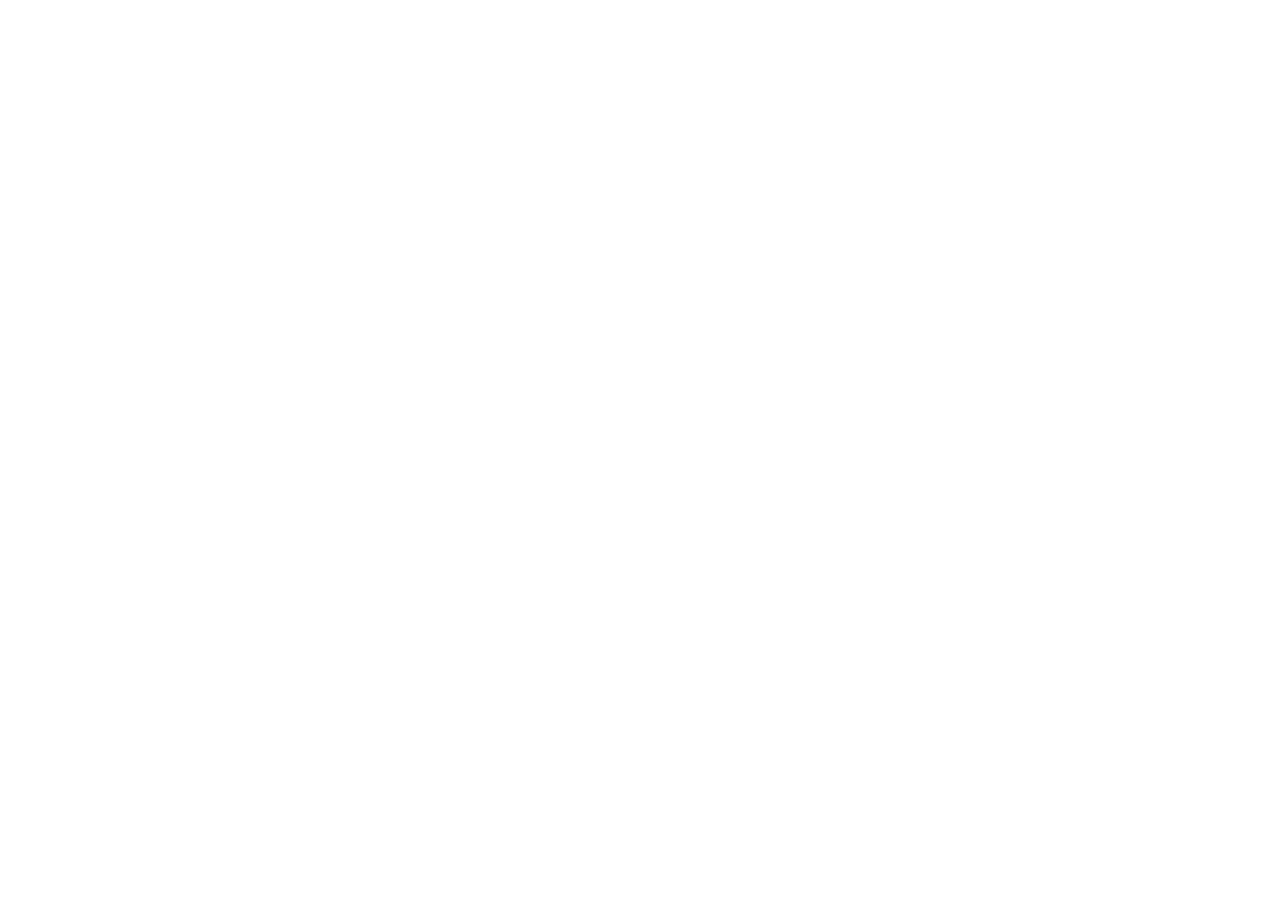
==== calendar/index.html @ 58038936 "Update index.html" ====
<!DOCTYPE HTML PUBLIC "-//W3C//DTD HTML 4.01//EN" "http://www.w3.org/TR/html4/strict.dtd"><html><head><meta http-equiv="content-type" content="text/html; charset=utf-8">
<meta name="viewport" content="width=device-width, initial-scale=1">
<meta http-equiv="X-UA-Compatible" content="IE=EmulateIE7" />
<title>Google Calendar</title>
<script>gcal$perf$serverTime=1;gcal$perf$headStartTime=new Date().getTime()</script>
<style type="text/css">body{margin:0;padding:0;overflow-y:hidden;}
        html{overflow-y:hidden;}</style>
<link type="text/css" rel="stylesheet" href="https://www.google.com/calendar/static/f5dee054e76afa671cda660177cb7357embedcompiled_fastui.css">


<script type="text/javascript" src="https://www.google.com/calendar/static/f5dee054e76afa671cda660177cb7357embedcompiled__en.js"></script>
<script>function _onload() {window._init({"features":[1,1,1,1,0,0,1,1,0,1,1,0,0,0,1,1,0,0,1,0,1,0,1,1,0,1,1,0,0,0,0,0,0,1,0,0,0,0,0,1,1,1,0,0,1,1,1,1,1,0,0,1,1,0,0,0,0,0,1,1,0,0,1,0,0,1,0,1,0,1,0,1,1,0,1,1,0,1,0,0,1,1,1,1,1,1,0,0,0,1,0,0,1,0,0],"loggedin":true,"cids":{},"view":"month","weekstart":0,"format24hour":false,"dateFieldOrder":0,"preloadStart":"20161126","preloadEnd":"20170107","container":"container","baseUrl":"/","imagePath":"images/","showNavigation":true,"showDateMarker":true,"showTabs":true,"showCalendarMenu":true,"showCurrentTime":false,"showTz":false,"showPrintButton":true,"showElementsLogo":false,"collapseAllday":false,"showSubscribeButton":true,"embedStyle":"WyJhdDplbWI6c3QiXQo\u003d","proxyUrl":"https://clients6.google.com","calendarApiVersion":"v3","developerKey":"AIzaSyBNlYH01_9Hc5S1J9vuFmu2nUqBZJNAXxs"});}</script>
<script type="text/javascript">
      var pageLoaded_ = false;
      var clientLibraryLoaded_ = false;

      function clientLibraryLoaded() {
        clientLibraryLoaded_ = true;
        if (pageLoaded_) _onload();
      }

      function pageLoaded() {
        pageLoaded_ = true;
        if (clientLibraryLoaded_) _onload();
      }
    </script>
<script type="text/javascript" src="https://apis.google.com/js/client.js?onload=clientLibraryLoaded"></script>
<style type="text/css">
   
  </style></head>
<body onload="pageLoaded()" style="background-color:#fff">


<noscript><p></p>
Your browser does not appear to support JavaScript, but this page needs to use JavaScript to display correctly.
You can visit the HTML-only version of this page at:
<a href="https://calendar.google.com/calendar/htmlembed?showTitle=0&amp;amp;showPrint=0&amp;amp;showTabs=0&amp;amp;showCalendars=0&amp;amp;showTz=0&amp;amp;height=600&amp;amp;wkst=1&amp;amp;bgcolor=%23FFFFFF&amp;amp;src=tdv5lpteblsnat2jpnbiamue90%40group.calendar.google.com&amp;amp;color=%232F6309&amp;amp;ctz=Asia%2FSingapore">https://calendar.google.com/calendar/htmlembed?showTitle=0&amp;amp;showPrint=0&amp;amp;showTabs=0&amp;amp;showCalendars=0&amp;amp;showTz=0&amp;amp;height=600&amp;amp;wkst=1&amp;amp;bgcolor=%23FFFFFF&amp;amp;src=tdv5lpteblsnat2jpnbiamue90%40group.calendar.google.com&amp;amp;color=%232F6309&amp;amp;ctz=Asia%2FSingapore</a></noscript>
<div id="container" style="width:100%" class="locale-en "></div></body></html>
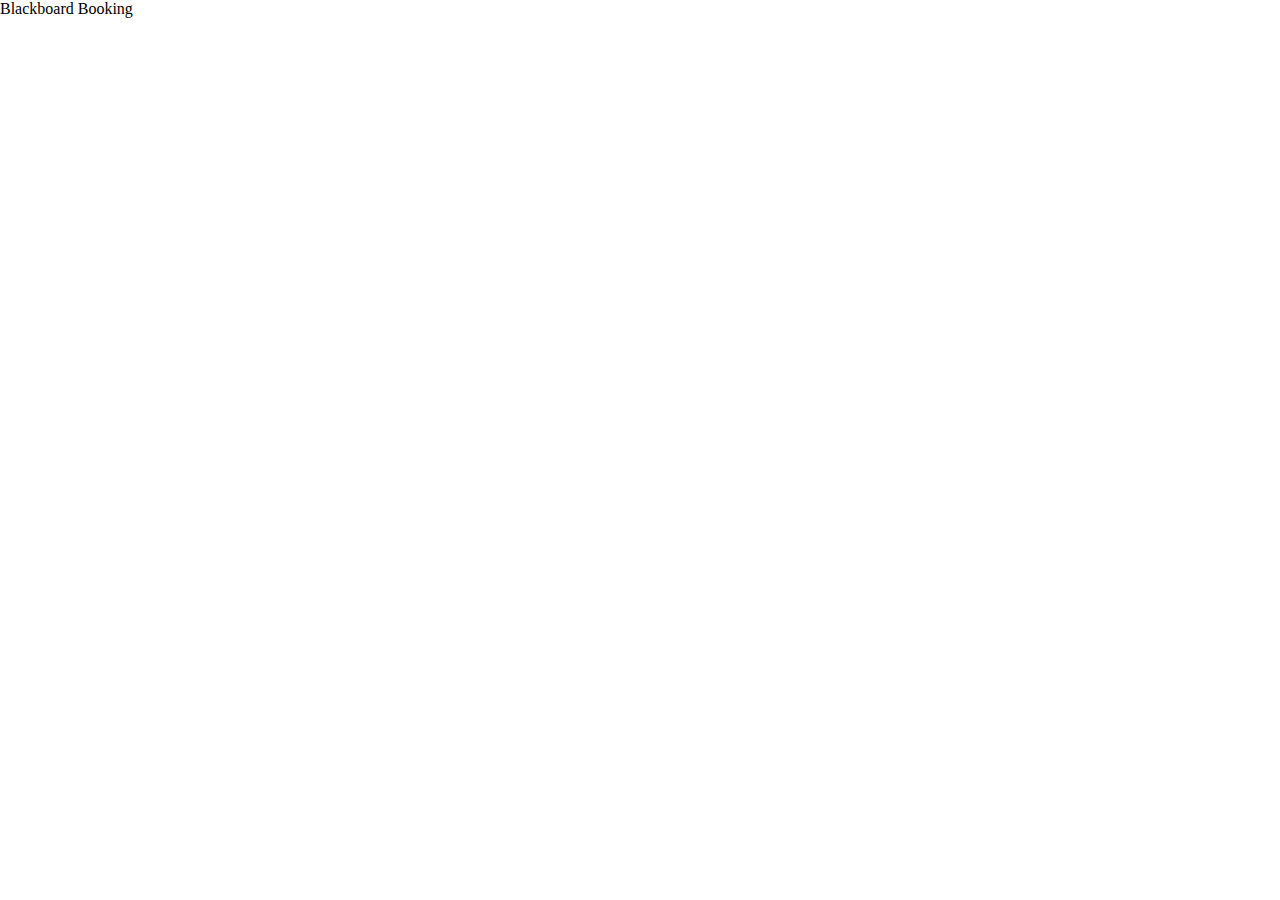
==== commit 1acba3c6: "Update index.html" ====
--- a/calendar/index.html
+++ b/calendar/index.html
@@ -2,15 +2,15 @@
 <!DOCTYPE HTML PUBLIC "-//W3C//DTD HTML 4.01//EN" "http://www.w3.org/TR/html4/strict.dtd"><html><head><meta http-equiv="content-type" content="text/html; charset=utf-8">
 <meta name="viewport" content="width=device-width, initial-scale=1">
 <meta http-equiv="X-UA-Compatible" content="IE=EmulateIE7" />
-<title>Google Calendar</title>
-<script>gcal$perf$serverTime=1;gcal$perf$headStartTime=new Date().getTime()</script>
+<title>Blackboard Booking</title>
+<script>gcal$perf$serverTime=110;gcal$perf$headStartTime=new Date().getTime()</script>
 <style type="text/css">body{margin:0;padding:0;overflow-y:hidden;}
         html{overflow-y:hidden;}</style>
-<link type="text/css" rel="stylesheet" href="https://www.google.com/calendar/static/f5dee054e76afa671cda660177cb7357embedcompiled_fastui.css">
+<link type="text/css" rel="stylesheet" href="https://www.google.com/calendar/calendar/static/f5dee054e76afa671cda660177cb7357embedcompiled_fastui.css">
 
 
-<script type="text/javascript" src="https://www.google.com/calendar/static/f5dee054e76afa671cda660177cb7357embedcompiled__en.js"></script>
-<script>function _onload() {window._init({"features":[1,1,1,1,0,0,1,1,0,1,1,0,0,0,1,1,0,0,1,0,1,0,1,1,0,1,1,0,0,0,0,0,0,1,0,0,0,0,0,1,1,1,0,0,1,1,1,1,1,0,0,1,1,0,0,0,0,0,1,1,0,0,1,0,0,1,0,1,0,1,0,1,1,0,1,1,0,1,0,0,1,1,1,1,1,1,0,0,0,1,0,0,1,0,0],"loggedin":true,"cids":{},"view":"month","weekstart":0,"format24hour":false,"dateFieldOrder":0,"preloadStart":"20161126","preloadEnd":"20170107","container":"container","baseUrl":"/","imagePath":"images/","showNavigation":true,"showDateMarker":true,"showTabs":true,"showCalendarMenu":true,"showCurrentTime":false,"showTz":false,"showPrintButton":true,"showElementsLogo":false,"collapseAllday":false,"showSubscribeButton":true,"embedStyle":"WyJhdDplbWI6c3QiXQo\u003d","proxyUrl":"https://clients6.google.com","calendarApiVersion":"v3","developerKey":"AIzaSyBNlYH01_9Hc5S1J9vuFmu2nUqBZJNAXxs"});}</script>
+<script type="text/javascript" src="https://www.google.com/calendar/calendar/static/f5dee054e76afa671cda660177cb7357embedcompiled__en.js"></script>
+<script>function _onload() {window._init({"features":[1,1,1,1,0,0,1,1,0,1,1,0,0,0,1,1,0,0,1,0,1,0,1,1,0,1,1,0,0,0,0,0,0,1,0,0,0,0,0,1,1,1,0,0,1,1,1,1,1,0,0,1,1,0,0,0,0,0,1,1,0,0,1,0,0,1,0,1,0,1,0,1,1,0,1,1,0,1,0,0,1,1,1,1,1,1,0,0,0,1,0,0,1,0,0],"loggedin":true,"cids":{"tdv5lpteblsnat2jpnbiamue90@group.calendar.google.com":{"color":"#0c3d0b","access":60,"title":"Blackboard Booking"}},"view":"month","weekstart":0,"format24hour":false,"dateFieldOrder":0,"preloadStart":"20161126","preloadEnd":"20170107","container":"container","baseUrl":"/","imagePath":"images/","timezone":"Asia/Singapore","timezoneLocalized":"Singapore","timezoneOffsetMs":28800000,"nowMs":"1481760816566","showNavigation":true,"showDateMarker":true,"showTabs":true,"showCalendarMenu":true,"showCurrentTime":true,"showTz":true,"showPrintButton":true,"showElementsLogo":false,"collapseAllday":false,"showSubscribeButton":true,"embedStyle":"WyJhdDplbWI6c3QiXQo\u003d","proxyUrl":"https://clients6.google.com","calendarApiVersion":"v3","developerKey":"AIzaSyBNlYH01_9Hc5S1J9vuFmu2nUqBZJNAXxs"});}</script>
 <script type="text/javascript">
       var pageLoaded_ = false;
       var clientLibraryLoaded_ = false;
@@ -30,10 +30,10 @@
    
   </style></head>
 <body onload="pageLoaded()" style="background-color:#fff">
-
+<span id="calendarTitle">Blackboard Booking</span>
 
 <noscript><p></p>
 Your browser does not appear to support JavaScript, but this page needs to use JavaScript to display correctly.
 You can visit the HTML-only version of this page at:
-<a href="https://calendar.google.com/calendar/htmlembed?showTitle=0&amp;amp;showPrint=0&amp;amp;showTabs=0&amp;amp;showCalendars=0&amp;amp;showTz=0&amp;amp;height=600&amp;amp;wkst=1&amp;amp;bgcolor=%23FFFFFF&amp;amp;src=tdv5lpteblsnat2jpnbiamue90%40group.calendar.google.com&amp;amp;color=%232F6309&amp;amp;ctz=Asia%2FSingapore">https://calendar.google.com/calendar/htmlembed?showTitle=0&amp;amp;showPrint=0&amp;amp;showTabs=0&amp;amp;showCalendars=0&amp;amp;showTz=0&amp;amp;height=600&amp;amp;wkst=1&amp;amp;bgcolor=%23FFFFFF&amp;amp;src=tdv5lpteblsnat2jpnbiamue90%40group.calendar.google.com&amp;amp;color=%232F6309&amp;amp;ctz=Asia%2FSingapore</a></noscript>
+<a href="https://calendar.google.com/calendar/htmlembed?src=tdv5lpteblsnat2jpnbiamue90%40group.calendar.google.com&amp;ctz=Asia/Singapore">https://calendar.google.com/calendar/htmlembed?src=tdv5lpteblsnat2jpnbiamue90%40group.calendar.google.com&amp;ctz=Asia/Singapore</a></noscript>
 <div id="container" style="width:100%" class="locale-en "></div></body></html>
